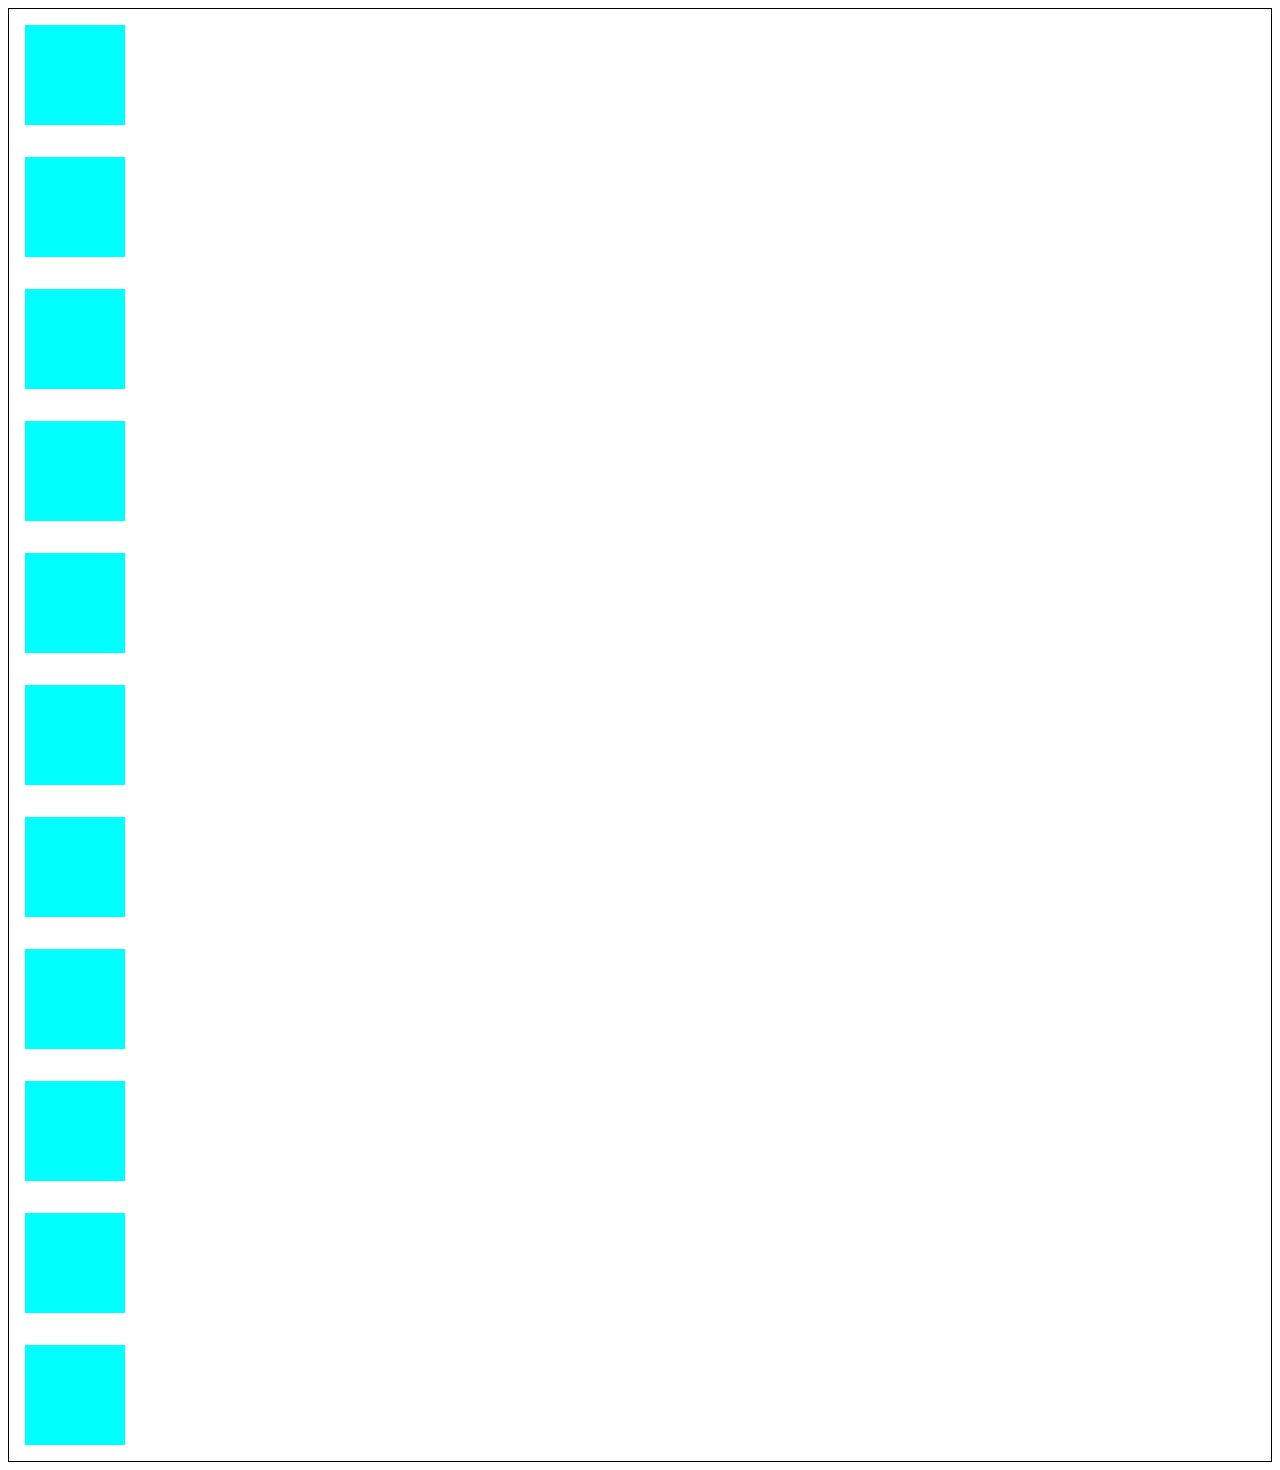
==== grid.htm @ caa551c9 "grid continues" ====
<!DOCTYPE html>
<html lang="en">
<head>
    <meta charset="UTF-8">
    <meta name="viewport" content="width=device-width, initial-scale=1.0">
    <title>Grid</title>
    <link rel="stylesheet" href="style.css">
</head>
<body>
    <div class="grid-container">
        <div class="grid-box"></div>
        <div class="grid-box"></div>
        <div class="grid-box"></div>
        <div class="grid-box"></div>
        <div class="grid-box"></div>
        <div class="grid-box"></div>
        <div class="grid-box"></div>
        <div class="grid-box"></div>
        <div class="grid-box"></div>
        <div class="grid-box"></div>
        <div class="grid-box"></div>
    </div>
</body>
</html>
---- style.css ----
h1{
    color: red;
}

/* Color Properties

1. RGB - rgb(red value, blue value, green value) |0-255|
2. HEX - 0-9,A,B,C,D,E,F, #fff

Opacity - Alpha(0-1)
*/

.heading1{
    /* color: rgb(255,0,0); */
    color: rgba(223, 220, 231, 0.952);
    background-color:hsl(0, 62%, 43%);
}
/* Font Properties */
.heading2{
    font-family: Verdana, Geneva, Tahoma, sans-serif;
    font-size: 4rem;
    font-weight: lighter;
    font-style: italic;
}
.heading3{
    font-family: "Courier";
    font-size: 3rem;
    font-weight: light; /* moto patalo banauxa */
    text-decoration: line-through;
}

.gradient-box{
    margin-top: 20px;
    color: white;
    height: 200px;
    width: 100%;
    background-color: red;
    background: linear-gradient(45deg, red, blue, green, white);
    /* background: radial-gradient(red,blue,white,green);*/
} 
/* Text Properties */
.mern{
    text-align: center;
    text-decoration: underline wavy black;/*type of underline */
    text-shadow: 3px 6px 2px black; /* horizontal, vertical spread*/
    letter-spacing: 8px;
    word-spacing: 20px;
    
}
.para{
    text-align: justify;
    text-transform: capitalize; /* uppercase, lowercase, capitalize */
    line-height: 2;

}
/*Box Model Properties */

.box{
    height: 100px;
    
    background-color: bisque;
    width: 100px;
    /* margin: 20px; outer gap */
    padding-left:20px; /* inner gap */
    border: 5px solid black;/* boundary: size type colour */
    border-top: 5px dotted green;
    border-bottom: 5px dotted green;
    margin-inline: 30px; /* for horizontal*/
    padding-block: 30px; /* vertical */
    box-sizing: border-box;

}

.display{
    display: inline; /*inline, inline-block, block, none, grid, flex */
    /* inline only has top and bottom margin */
}

/* Flex Properties */

.container{
    height: 400px;
    width: 100%;
    background-color: brown;
    display: flex;
    justify-content: center; /*main axis alignment - left, right, center  */
    align-items:center; /*cross axis alignment - start, center, end */
}
.card{
    height: 100px;
    width: 100px;
    background-color:aqua;
    border: 3px solid black;
    
}
.list{
     list-style: square; /* disc, circle, square, none */
}
.list li:first-child{
    color: red;
}
.list li:nth-child(2n+1){ /*applying css for odd childs*/
    color: blue;
}
/* Unit Properties: px(pixel), rem, em, in, com, vh, vw */
/* rem: relative to root 
em: relative to parent */
.units{
    border: 3px solid;
    font-size: 1in;

}
.unit-box{
    height: 25vh;
    width: 100px;
    background-color: aqua;
}

/*Positional Properties: static, relative - to parent, absolute - from root, fixed */
.positional-box{
    height: 500px;
    width: 500px;
    background-color: black;
    position: relative;
}
.child-positional{
    height: 200px;
    width: 200px;
    background-color: pink;
    position: absolute; 
    left: 50px;
    top: 50px;
   z-index: 1; /* to bring elements frontward or backward*/
}
.fixed-child{
    height: 200px;
    width: 200px;
    background-color: deeppink;
    position: fixed; 
    right: 50px;
    top: 50px;
    
}
.sticky-child{
    height: 200px;
    width: 200px;
    background-color: lightslategray;
    position: sticky; 
    top: 50px;
}

/* pseuco-class (fake class) */
.pseudo:hover{
     color: red;
}

.pseudo:active{
    color: green;
}

/* Grid Properties */
.grid-container{
    border: 1px solid;
    padding: 1 rem;
    display: grid;
}
.grid-container .grid-box{
    height: 100px;
    width: 100px;
    margin: 1rem;
    background-color:aqua;
}
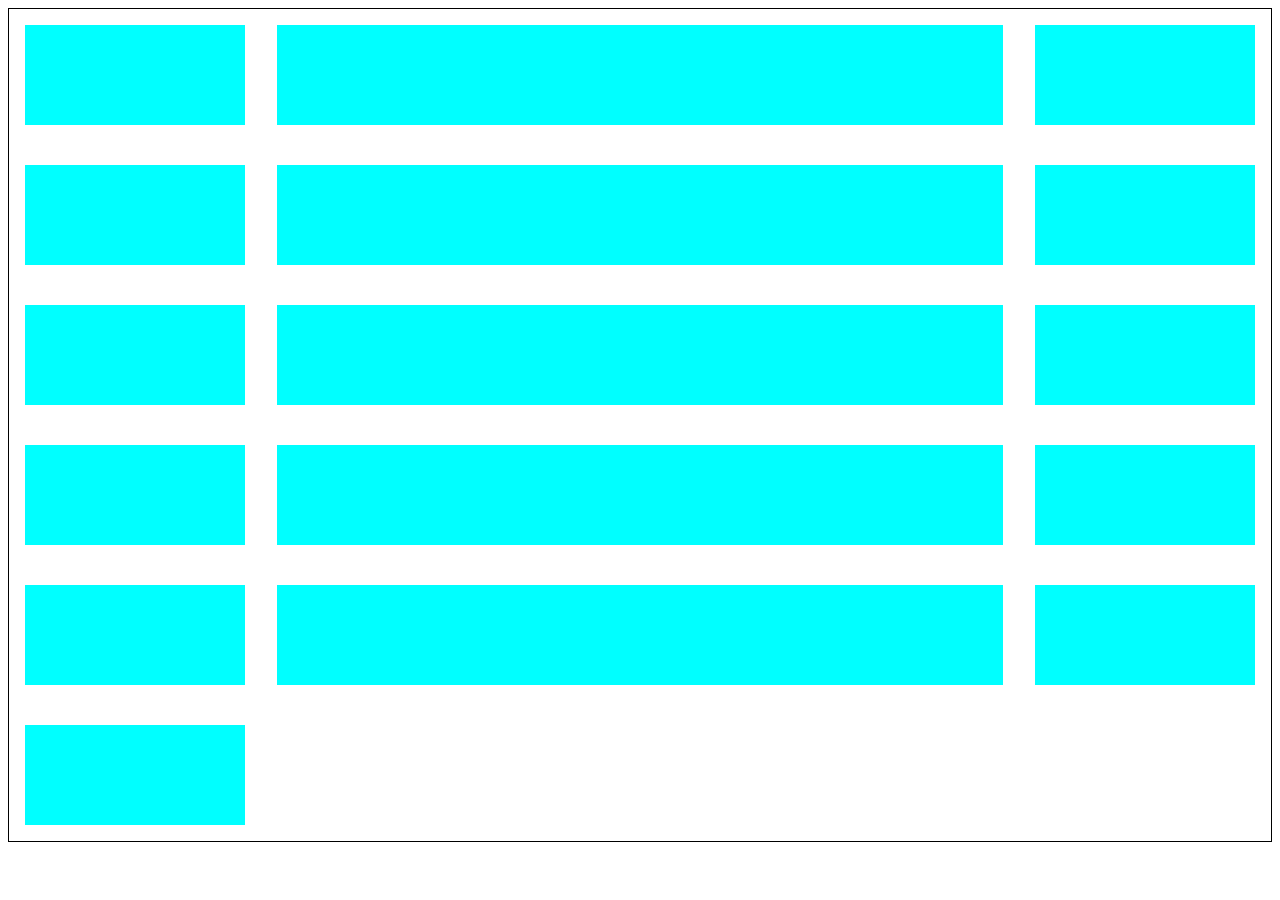
==== commit 684a656e: "Reponsiveness" ====
--- a/grid.htm
+++ b/grid.htm
@@ -19,6 +19,13 @@
         <div class="grid-box"></div>
         <div class="grid-box"></div>
         <div class="grid-box"></div>
+        <div class="grid-box"></div>
+        <div class="grid-box"></div>
+        <div class="grid-box"></div>
+        <div class="grid-box"></div>
+        <div class="grid-box"></div>
+
+
     </div>
 </body>
 </html>
--- a/style.css
+++ b/style.css
@@ -163,11 +163,15 @@
     border: 1px solid;
     padding: 1 rem;
     display: grid;
+    row-gap: 0.5rem;
+    grid-template-columns: 1fr 3fr 1fr; /*kati ota column rakhne*/
+    /* grid-template-columns: repeat(5, auto); */
 }
 .grid-container .grid-box{
     height: 100px;
-    width: 100px;
+    max-width: 100%;
     margin: 1rem;
     background-color:aqua;
+    
 }
 
